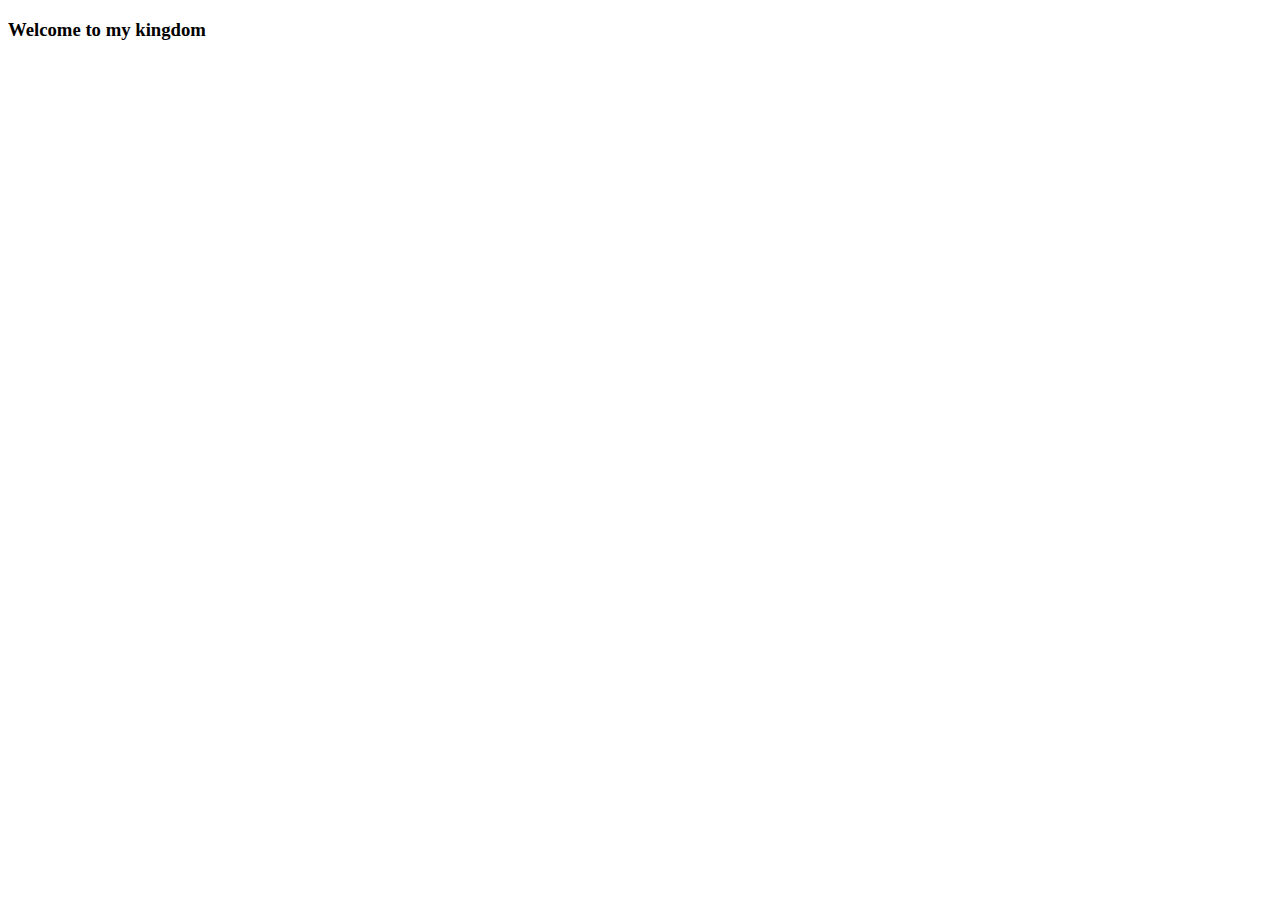
==== index.html @ adc149b9 "Update index.html" ====
<!DOCTYPE html>
<html lang="en">
<head>
    <meta charset="UTF-8">
    <meta name="viewport" content="width=device-width, initial-scale=1.0">
    <title>Document</title>
</head>
<body>
    <h3>Welcome to my kingdom</h3>
</body>
</html>
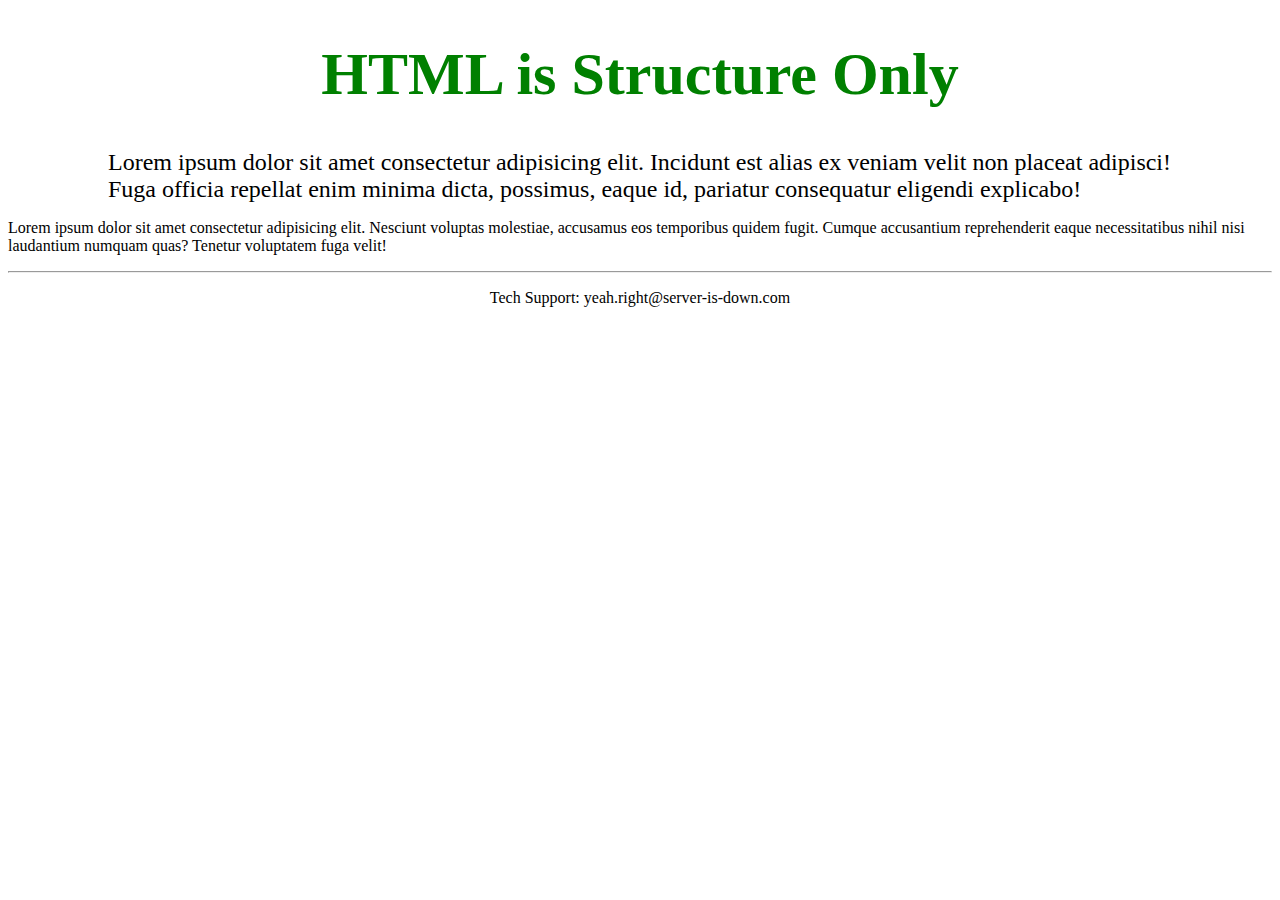
==== commit 8ba5a3df: "first day" ====
--- a/index.html
+++ b/index.html
@@ -1,11 +1,29 @@
 <!DOCTYPE html>
 <html lang="en">
+
 <head>
     <meta charset="UTF-8">
     <meta name="viewport" content="width=device-width, initial-scale=1.0">
-    <title>Document</title>
+    <title>Coursera</title>
 </head>
+
 <body>
-    <h3>Welcome to my kingdom</h3>
+    <h1 style="color: green; font-size: 60px; text-align: center;">HTML is Structure Only</h1>
+    <p style="margin: 0 100px 0 100px; font-size: 1.5em;">Lorem ipsum dolor sit amet consectetur adipisicing elit.
+        Incidunt est alias ex veniam velit non placeat adipisci!
+        Fuga officia repellat enim minima dicta, possimus, eaque id, pariatur consequatur eligendi explicabo!</p>
+    <p>Lorem ipsum dolor sit amet consectetur adipisicing elit. Nesciunt voluptas molestiae, accusamus eos temporibus
+        quidem fugit. Cumque accusantium reprehenderit eaque necessitatibus nihil nisi laudantium numquam quas? Tenetur
+        voluptatem fuga velit!</p>
+
+
+    <footer>
+        <hr>
+        <p style="text-align: center;" onclick="alert('EMAILING US IS USELESS');">Tech Support:
+            yeah.right@server-is-down.com</p>
+    </footer>
+
+
 </body>
-</html>
+
+</html>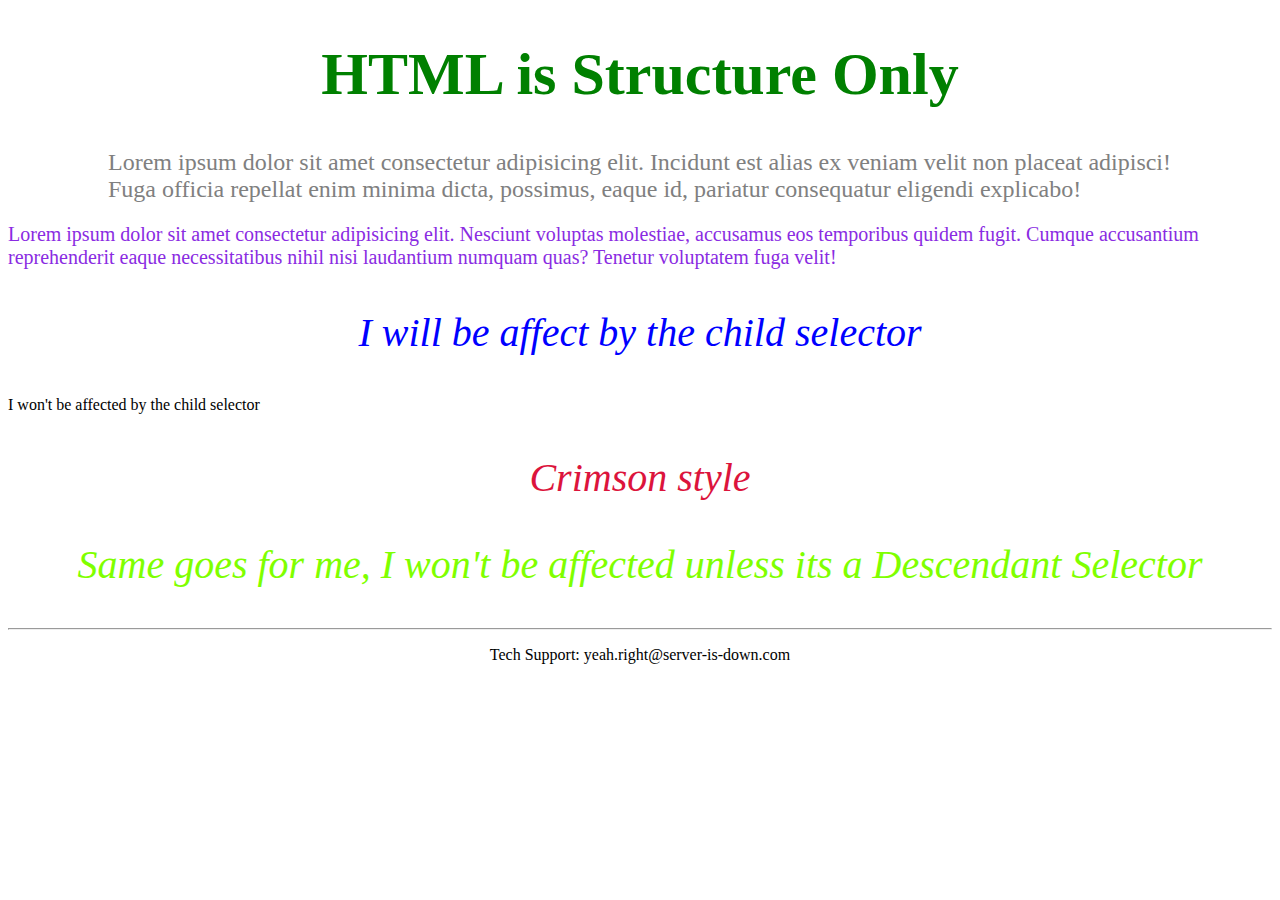
==== commit 863d33a0: "second week" ====
--- a/index.html
+++ b/index.html
@@ -6,20 +6,93 @@
     <meta name="viewport" content="width=device-width, initial-scale=1.0">
     <title>Coursera</title>
 </head>
+<style>
+    /* Element Selector */
+    h1 {
+        color: green;
+        font-size: 60px;
+        text-align: center;
+    }
+
+    /* Class Selector */
+    .intro {
+        margin: 0 100px 0 100px;
+        font-size: 1.5em;
+        color: grey;
+    }
+
+    /* id Selector */
+    #footer {
+        text-align: center;
+    }
+
+    /* Grouping Selectors */
+    hr,
+    .blue {
+        color: blueviolet;
+    }
+
+    /* Element with class Selector */
+    p.blue {
+        font-size: 20px;
+    }
+
+    /* Child Selector */
+    /* Every p that is a direct child of article */
+    article>p {
+        color: blue;
+        text-align: center;
+    }
+
+    /* Descendant Selector */
+    /* Every p that is inside of article */
+    article p {
+        text-align: center;
+        font-style: italic;
+        font-size: 40px;
+    }
+
+    /* Not Limited To Element Selectors */
+    /* Every p that is inside an element with class colored */
+    .colored p {
+        color: chartreuse;
+    }
+
+    /* Every element with class="colored" that is a direct
+    chile of article element */
+    article>.colored {
+        color: crimson;
+    }
+
+    /* Pseudo-Class Selector */
+    
+</style>
 
 <body>
-    <h1 style="color: green; font-size: 60px; text-align: center;">HTML is Structure Only</h1>
-    <p style="margin: 0 100px 0 100px; font-size: 1.5em;">Lorem ipsum dolor sit amet consectetur adipisicing elit.
+    <h1>HTML is Structure Only</h1>
+    <p class="intro">Lorem ipsum dolor sit amet consectetur adipisicing elit.
         Incidunt est alias ex veniam velit non placeat adipisci!
         Fuga officia repellat enim minima dicta, possimus, eaque id, pariatur consequatur eligendi explicabo!</p>
-    <p>Lorem ipsum dolor sit amet consectetur adipisicing elit. Nesciunt voluptas molestiae, accusamus eos temporibus
+    <p class="blue">Lorem ipsum dolor sit amet consectetur adipisicing elit. Nesciunt voluptas molestiae, accusamus eos
+        temporibus
         quidem fugit. Cumque accusantium reprehenderit eaque necessitatibus nihil nisi laudantium numquam quas? Tenetur
         voluptatem fuga velit!</p>
 
+    <article>
+        <p>I will be affect by the child selector</p>
+    </article>
+    <p>I won't be affected by the child selector</p>
+
+    <article>
+        <p class="colored">Crimson style</p>
+        <div class="colored">
+            <p>Same goes for me, I won't be affected unless its a Descendant Selector</p>
+        </div>
+    </article>
 
     <footer>
         <hr>
-        <p style="text-align: center;" onclick="alert('EMAILING US IS USELESS');">Tech Support:
+        <p id="footer" onclick="alert('EMAILING US IS USELESS');">Tech Support:
             yeah.right@server-is-down.com</p>
     </footer>
 
